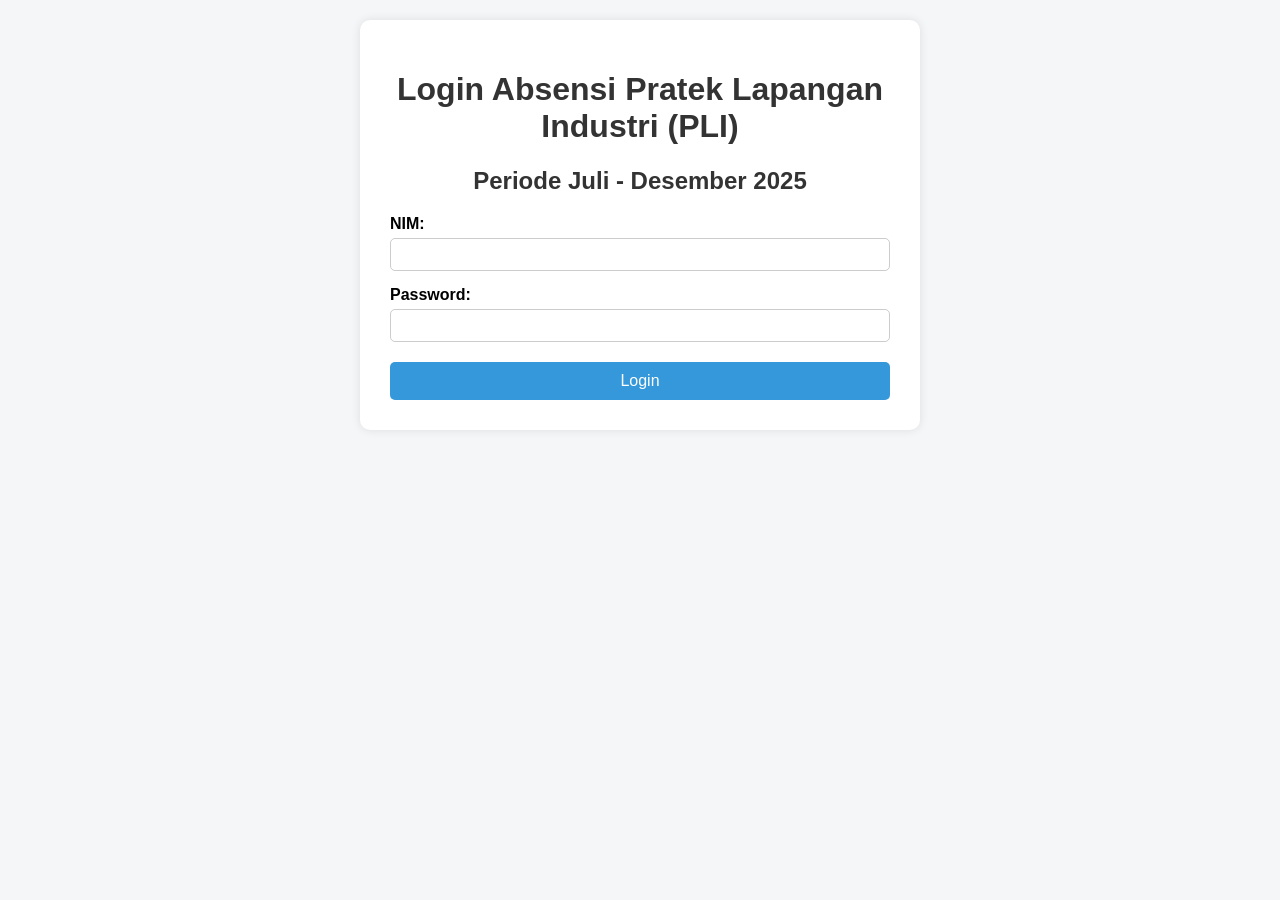
==== index.html @ 8e54778d "Update and rename Index.html to index.html" ====
<!DOCTYPE html>
<html lang="id">
<head>
  <meta charset="UTF-8" />
  <title>Login Absensi Praktek Lapangan Industri (PLI)</title>
  <style>
    body {
      font-family: Arial, sans-serif;
      background-color: #f4f6f8;
      margin: 0;
      padding: 20px;
    }
    .container {
      max-width: 500px;
      margin: auto;
      background-color: #ffffff;
      padding: 30px;
      border-radius: 10px;
      box-shadow: 0 0 10px rgba(0,0,0,0.1);
    }
    h1, h2 {
      text-align: center;
      color: #333;
    }
    label {
      display: block;
      margin-top: 15px;
      margin-bottom: 5px;
      font-weight: bold;
    }
    input, select {
      width: 100%;
      padding: 8px;
      border: 1px solid #ccc;
      border-radius: 5px;
      box-sizing: border-box;
    }
    button {
      margin-top: 20px;
      width: 100%;
      padding: 10px;
      background-color: #3498db;
      color: white;
      border: none;
      border-radius: 5px;
      font-size: 16px;
      cursor: pointer;
    }
    button:hover {
      background-color: #2980b9;
    }
    #result {
      margin-top: 30px;
      background-color: #e9f7ef;
      border: 1px solid #2ecc71;
      padding: 15px;
      border-radius: 5px;
      color: #2e7d32;
    }
    #absensiSection { display: none; }
    #logoutBtn {
      background-color: #e74c3c;
      margin-top: 10px;
    }
    #logoutBtn:hover {
      background-color: #c0392b;
    }
    /* Notifikasi lokasi */
    #locationPrompt {
      display: none;
      position: fixed;
      top: 0; left: 0;
      width: 100%; height: 100%;
      background: rgba(0,0,0,0.6);
      justify-content: center;
      align-items: center;
      z-index: 1000;
    }
    #locationBox {
      background: white;
      padding: 25px;
      border-radius: 10px;
      max-width: 350px;
      text-align: center;
      box-shadow: 0 0 10px rgba(0,0,0,0.3);
    }
    #locationBox button {
      width: 45%;
      margin: 10px 5px;
    }
  </style>
</head>
<body>

  <!-- HALAMAN LOGIN -->
  <div class="container" id="loginSection">
    <h1>Login Absensi Pratek Lapangan Industri (PLI)</h1>
    <h2>Periode Juli - Desember 2025</h2>

    <form id="loginForm">
      <label for="nim">NIM:</label>
      <input type="text" id="nim" required />

      <label for="password">Password:</label>
      <input type="password" id="password" required />

      <button type="submit">Login</button>
    </form>
    <div id="loginMsg"></div>
  </div>

  <!-- HALAMAN ABSENSI -->
  <div class="container" id="absensiSection">
    <h1>Absensi Pratek Lapangan Industri (PLI)</h1>
    <h2>Selamat datang, <span id="namaUser"></span></h2>

    <form id="absensiForm">
      <label for="tanggal">Tanggal:</label>
      <input type="date" id="tanggal" name="tanggal" required />

      <label for="jamDatang">Jam Datang:</label>
      <input type="time" id="jamDatang" name="jamDatang" value="08:00" required />

      <label for="jamPulang">Jam Pulang:</label>
      <input type="time" id="jamPulang" name="jamPulang" />

      <label for="keterangan">Keterangan:</label>
      <select id="keterangan" name="keterangan" required>
        <option value="">-- Pilih Keterangan --</option>
        <option value="Hadir">Hadir</option>
        <option value="Tidak Hadir">Tidak Hadir</option>
        <option value="Izin">Izin</option>
      </select>

      <input type="hidden" id="nama" name="nama" />
      <input type="hidden" id="latitude" name="latitude" />
      <input type="hidden" id="longitude" name="longitude" />

      <button type="submit">Submit Absensi</button>
    </form>

    <button id="logoutBtn">Logout</button>
    <div id="result"></div>
  </div>

  <!-- POPUP NOTIFIKASI UNTUK MENGHIDUPKAN LOKASI -->
  <div id="locationPrompt">
    <div id="locationBox">
      <h3>Aktifkan Lokasi?</h3>
      <p>Untuk mengisi absensi, Anda perlu menghidupkan fitur lokasi (GPS).</p>
      <button id="enableLocationBtn">Hidupkan Lokasi</button>
      <button id="skipLocationBtn">Lanjut Tanpa Lokasi</button>
    </div>
  </div>

  <script>
    // DAFTAR USER LOGIN
    const users = [
      { nim: '22350010', nama: 'Elvi Gustian', password: '12345' },
      { nim: '22350020', nama: 'Rahmat', password: 'abcd' },
      { nim: '22350030', nama: 'Dewi', password: 'qwerty' }
    ];

    const lokasiMagang = { lat: -0.934618, lon: 100.365157 }; // Ganti dengan lokasi magangmu
    const radiusMaks = 100; // meter

    const loginSection = document.getElementById('loginSection');
    const absensiSection = document.getElementById('absensiSection');
    const loginForm = document.getElementById('loginForm');
    const absensiForm = document.getElementById('absensiForm');
    const resultDiv = document.getElementById('result');
    const namaUserSpan = document.getElementById('namaUser');
    const loginMsg = document.getElementById('loginMsg');
    const locationPrompt = document.getElementById('locationPrompt');

    // LOGIN
    loginForm.addEventListener('submit', e => {
      e.preventDefault();
      const nim = document.getElementById('nim').value.trim();
      const password = document.getElementById('password').value.trim();

      const user = users.find(u => u.nim === nim && u.password === password);
      if (user) {
        window.location.href = "absensi.html";
        namaUserSpan.textContent = user.nama;
        document.getElementById('nama').value = user.nama;
      } else {
        loginMsg.textContent = 'NIM atau password salah!';
        loginMsg.style.color = 'red';
      }
    });

    // LOGOUT
    document.getElementById('logoutBtn').addEventListener('click', () => {
      absensiSection.style.display = 'none';
      loginSection.style.display = 'block';
      loginForm.reset();
      absensiForm.reset();
      resultDiv.innerHTML = '';
    });

    // HITUNG JARAK
    function hitungJarak(lat1, lon1, lat2, lon2) {
      const R = 6371e3;
      const φ1 = lat1 * Math.PI/180;
      const φ2 = lat2 * Math.PI/180;
      const Δφ = (lat2-lat1) * Math.PI/180;
      const Δλ = (lon2-lon1) * Math.PI/180;
      const a = Math.sin(Δφ/2)**2 + Math.cos(φ1)*Math.cos(φ2)*Math.sin(Δλ/2)**2;
      const c = 2 * Math.atan2(Math.sqrt(a), Math.sqrt(1-a));
      return R * c;
    }

    // SUBMIT ABSENSI
    absensiForm.addEventListener('submit', e => {
      e.preventDefault();
      // tampilkan notifikasi hidupkan lokasi
      locationPrompt.style.display = 'flex';
    });

    // Tombol popup lokasi
    document.getElementById('enableLocationBtn').addEventListener('click', () => {
      locationPrompt.style.display = 'none';
      ambilLokasi();
    });

    document.getElementById('skipLocationBtn').addEventListener('click', () => {
      alert("Lokasi tidak diaktifkan. Anda tidak bisa mengisi absensi tanpa lokasi.");
      locationPrompt.style.display = 'none';
    });

    // Fungsi ambil lokasi & kirim absensi
    function ambilLokasi() {
      if (navigator.geolocation) {
        navigator.geolocation.getCurrentPosition(
          pos => {
            const userLat = pos.coords.latitude;
            const userLon = pos.coords.longitude;
            const jarak = hitungJarak(userLat, userLon, lokasiMagang.lat, lokasiMagang.lon);

            if (jarak <= radiusMaks) {
              document.getElementById('latitude').value = userLat;
              document.getElementById('longitude').value = userLon;
              kirimAbsensi();
            } else {
              alert(`Anda di luar area absensi (jarak: ${Math.round(jarak)} meter).`);
            }
          },
          () => alert('Tidak dapat mengakses lokasi. Pastikan GPS aktif.')
        );
      } else {
        alert('Browser tidak mendukung fitur lokasi.');
      }
    }

    // KIRIM KE GOOGLE SHEET
    function kirimAbsensi() {
      const data = new FormData(absensiForm);
      const params = new URLSearchParams();
      for (const pair of data.entries()) params.append(pair[0], pair[1]);

      fetch('https://script.google.com/macros/s/AKfycbzqHPfTJbcOm5R60myhgvxgquKq4an-u08Q6e69XczDDGZdal_JCTtHHzkPqLFXxj8F/exec', {
        method: 'POST',
        body: params
      })
      .then(res => res.text())
      .then(text => {
        if (text === "Sukses") {
          resultDiv.innerHTML = `
            <h3>Data Absensi Tercatat</h3>
            <p><strong>Nama:</strong> ${data.get('nama')}</p>
            <p><strong>Tanggal:</strong> ${data.get('tanggal')}</p>
            <p><strong>Jam Datang:</strong> ${data.get('jamDatang')}</p>
            <p><strong>Keterangan:</strong> ${data.get('keterangan')}</p>
            <p><strong>Lokasi:</strong> ${data.get('latitude')}, ${data.get('longitude')}</p>
          `;
          absensiForm.reset();
        } else {
          resultDiv.textContent = "Gagal menyimpan data.";
        }
      })
      .catch(() => resultDiv.textContent = "Gagal menyimpan data.");
    }
  </script>

</body>
</html>
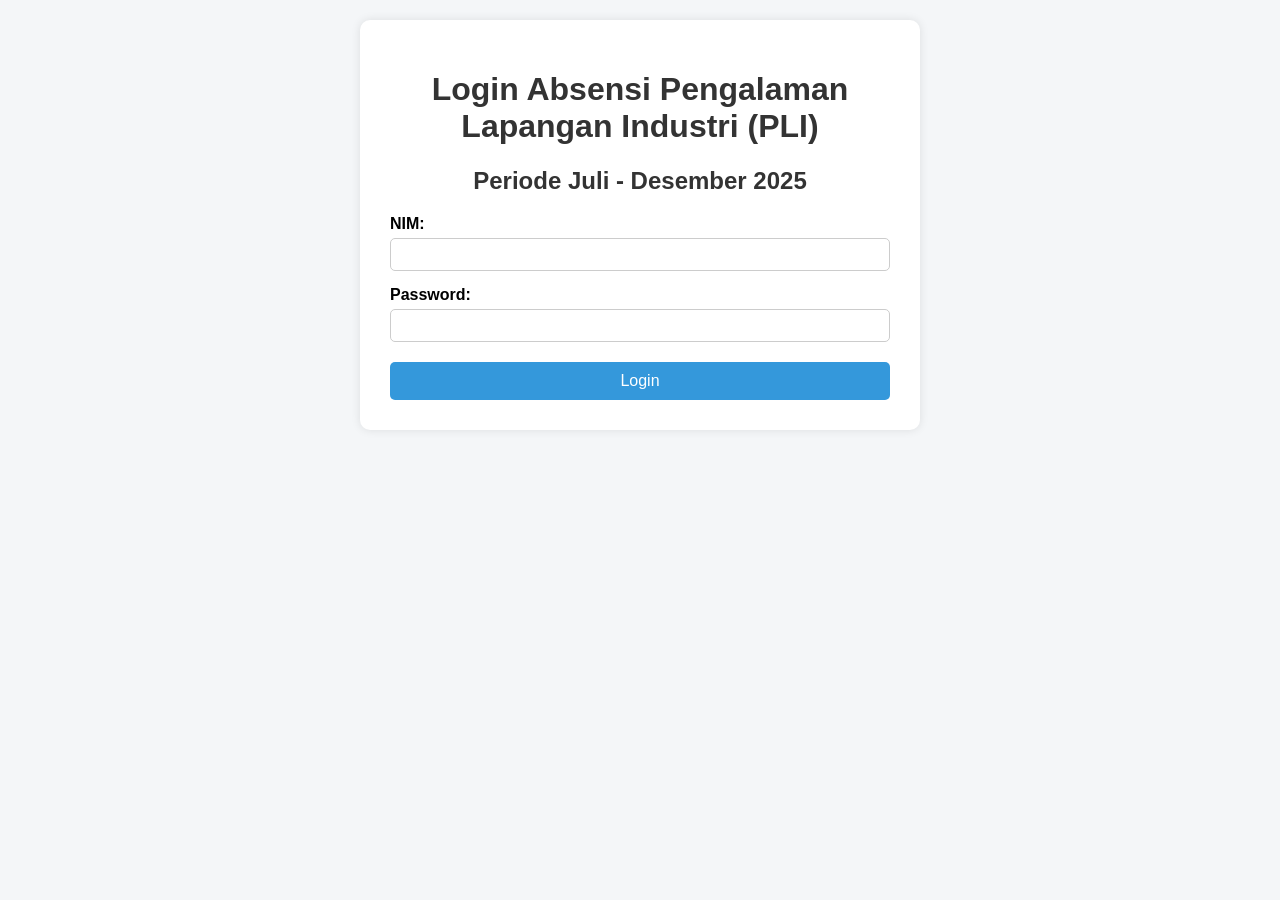
==== commit f1e48138: "Update index.html" ====
--- a/index.html
+++ b/index.html
@@ -2,7 +2,7 @@
 <html lang="id">
 <head>
   <meta charset="UTF-8" />
-  <title>Login Absensi Praktek Lapangan Industri (PLI)</title>
+  <title>Login Absensi Pengalaman Lapangan Industri (PLI)</title>
   <style>
     body {
       font-family: Arial, sans-serif;
@@ -94,7 +94,7 @@
 
   <!-- HALAMAN LOGIN -->
   <div class="container" id="loginSection">
-    <h1>Login Absensi Pratek Lapangan Industri (PLI)</h1>
+    <h1>Login Absensi Pengalaman Lapangan Industri (PLI)</h1>
     <h2>Periode Juli - Desember 2025</h2>
 
     <form id="loginForm">
@@ -111,7 +111,7 @@
 
   <!-- HALAMAN ABSENSI -->
   <div class="container" id="absensiSection">
-    <h1>Absensi Pratek Lapangan Industri (PLI)</h1>
+    <h1>Absensi Pengalaman Lapangan Industri (PLI)</h1>
     <h2>Selamat datang, <span id="namaUser"></span></h2>
 
     <form id="absensiForm">
@@ -161,7 +161,7 @@
       { nim: '22350030', nama: 'Dewi', password: 'qwerty' }
     ];
 
-    const lokasiMagang = { lat: -0.934618, lon: 100.365157 }; // Ganti dengan lokasi magangmu
+    const lokasiMagang = { lat: -0.6557499, lon: 100.2828813 }; // Ganti dengan lokasi magangmu
     const radiusMaks = 100; // meter
 
     const loginSection = document.getElementById('loginSection');
@@ -181,7 +181,8 @@
 
       const user = users.find(u => u.nim === nim && u.password === password);
       if (user) {
-        window.location.href = "absensi.html";
+        loginSection.style.display = 'none'; 
+        absensiSection.style.display = 'block';
         namaUserSpan.textContent = user.nama;
         document.getElementById('nama').value = user.nama;
       } else {
@@ -286,3 +287,6 @@
 </body>
 </html>
 
+
+
+
